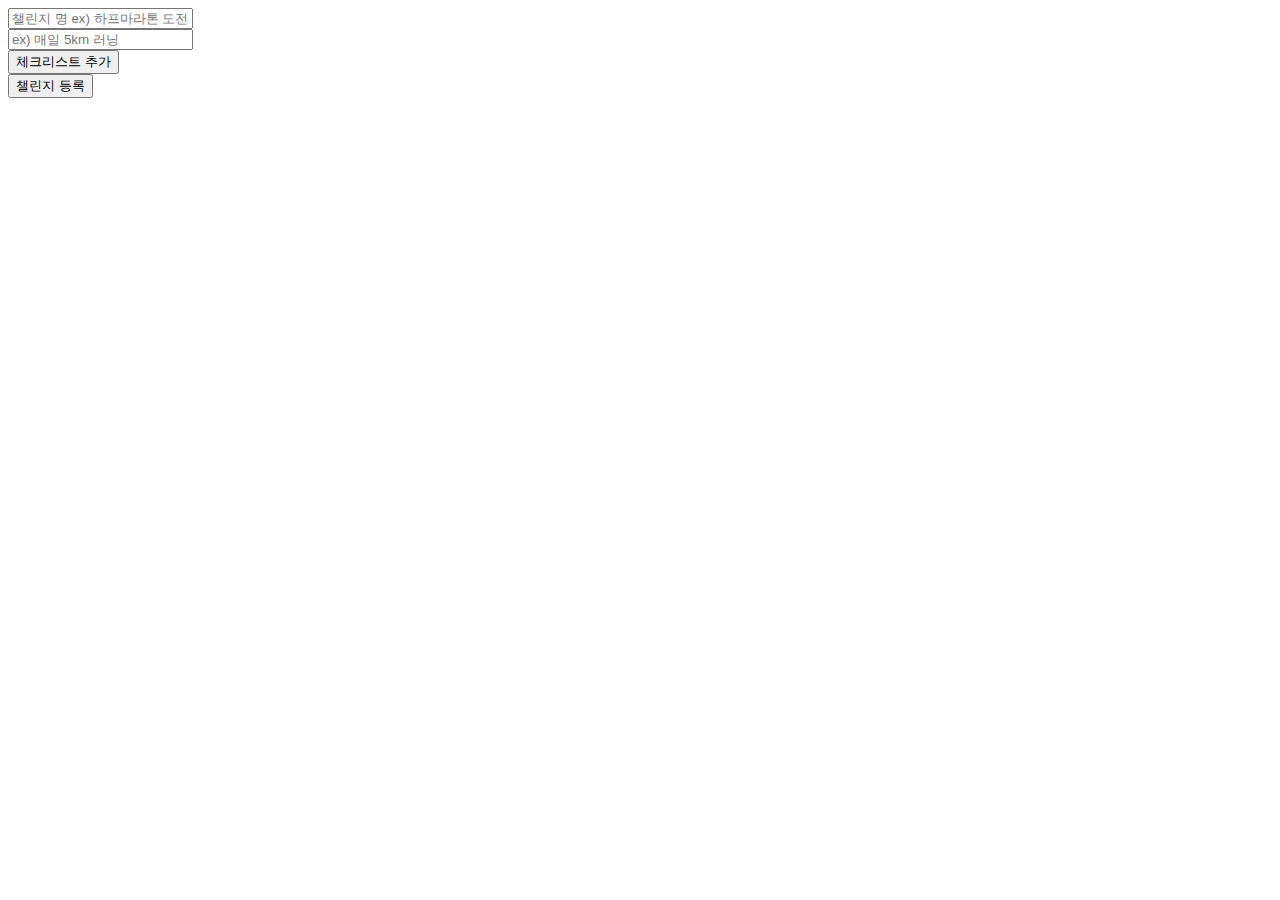
==== templates/index.html @ 26919b83 "add challenge write part" ====
<!DOCTYPE html>
<html lang="en">
<head>
    <meta charset="UTF-8">
    <title>챌린지 작성</title>
    <script src="https://ajax.googleapis.com/ajax/libs/jquery/3.5.1/jquery.min.js"></script>
    <script src="../static/challengeWrite.js" defer></script>
</head>
<body>
    <div class="input-container">
        <div class="challenge-container">
            <input type="text" id="chal_title" placeholder="챌린지 명 ex) 하프마라톤 도전">
        </div>
        <div class="check-container">
            <div class="check-content">
                <input type="text" id="checklist" class="checklist" placeholder="ex) 매일 5km 러닝" data-num=0 />
            </div>
            <input type="button" onclick="addCheck()" value="체크리스트 추가"/>
        </div>
        <button onclick="saveChal()">챌린지 등록</button>
    </div>
</body>
</html>
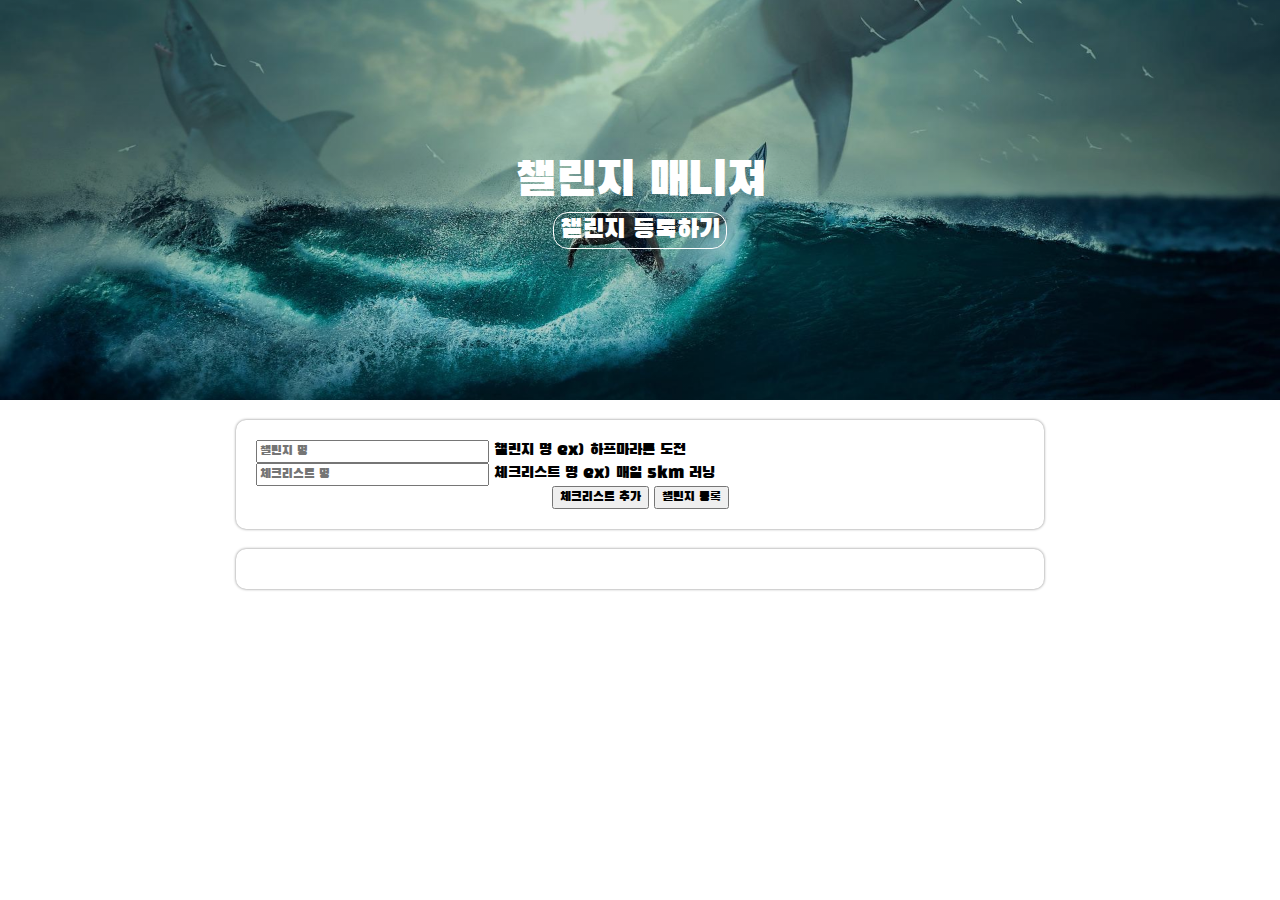
==== commit 147a473c: "add challenge write part" ====
--- a/templates/index.html
+++ b/templates/index.html
@@ -5,19 +5,35 @@
     <title>챌린지 작성</title>
     <script src="https://ajax.googleapis.com/ajax/libs/jquery/3.5.1/jquery.min.js"></script>
     <script src="../static/challengeWrite.js" defer></script>
+    <link href="https://cdn.jsdelivr.net/npm/bootstrap@5.1.3/dist/css/bootstrap.min.css" rel="stylesheet" integrity="sha384-1BmE4kWBq78iYhFldvKuhfTAU6auU8tT94WrHftjDbrCEXSU1oBoqyl2QvZ6jIW3" crossorigin="anonymous">
+    <link rel="stylesheet" href="../static/challengeWrite.css">
+    <link href="https://fonts.googleapis.com/css2?family=Black+Han+Sans&display=swap" rel="stylesheet">
 </head>
 <body>
+    <header>
+        <div id="header__background">
+            <div class="header__text">
+                <span>챌린지 매니져</span>
+                <button>챌린지 등록하기</button>
+            </div>
+        </div>
+    </header>
     <div class="input-container">
-        <div class="challenge-container">
-            <input type="text" id="chal_title" placeholder="챌린지 명 ex) 하프마라톤 도전">
+        <div class="form-floating mb-3">
+            <input type="text" class="form-control" id="chal_title" placeholder="챌린지 명">
+            <label for="chal_title">챌린지 명 ex) 하프마라톤 도전</label>
         </div>
-        <div class="check-container">
-            <div class="check-content">
-                <input type="text" id="checklist" class="checklist" placeholder="ex) 매일 5km 러닝" data-num=0 />
+        <div class="checklist-container">
+            <div class="form-floating mb-3">
+                <input type="text" id="checklist" class="form-control checklist" placeholder="체크리스트 명" />
+                <label for="checklist">체크리스트 명 ex) 매일 5km 러닝</label>
             </div>
-            <input type="button" onclick="addCheck()" value="체크리스트 추가"/>
         </div>
-        <button onclick="saveChal()">챌린지 등록</button>
+        <div class="buttons">
+            <button class="btn btn-secondary" onclick="addCheck()">체크리스트 추가</button>
+            <button class="btn btn-dark" onclick="saveChal()">챌린지 등록</button>
+        </div>
     </div>
+    <div class="challenge-container"></div>
 </body>
 </html>--- a/static/challengeWrite.css
+++ b/static/challengeWrite.css
@@ -0,0 +1,76 @@
+* {
+    font-family: 'Black Han Sans', sans-serif;
+}
+
+html,
+body {
+    width: 100%;
+    height: 100%;
+}
+
+body {
+    margin: 0;
+}
+
+#header__background {
+    width: 100%;
+    height: 400px;
+    background: linear-gradient(rgba(0, 0, 0, 0.2), rgba(0, 0, 0, 0.2)), url("./challenge.jpg") center 80%/cover no-repeat;
+}
+
+.header__text {
+    width: 100%;
+    height: 100%;
+    display: flex;
+    flex-direction: column;
+    align-items: center;
+    justify-content: center;
+    color: white;
+    font-size: 48px;
+}
+
+.header__text button {
+    background-color: inherit;
+    color: inherit;
+    font-size: 26px;
+    border: 1px solid white;
+    border-radius: 15px;
+}
+
+.input-container {
+    margin: 20px auto;
+    min-width: 400px;
+    width: 60%;
+    padding: 20px;
+    box-shadow: 0 0 3px 0 gray;
+    border-radius: 10px;
+}
+
+.buttons {
+    text-align: center;
+}
+
+.challenge-container {
+    margin: 0 auto;
+    min-width: 400px;
+    width: 60%;
+    padding: 20px;
+    box-shadow: 0 0 3px 0 gray;
+    border-radius: 10px;
+}
+
+.challenge-item {
+    display: flex;
+    flex-direction: column;
+    align-items: center;
+    list-style: none;
+    padding: 0;
+}
+
+.challenge-list {
+    display: flex;
+    justify-content: space-between;
+    width: 100%;
+    font-size: 20px;
+    margin: 5px 0;
+}